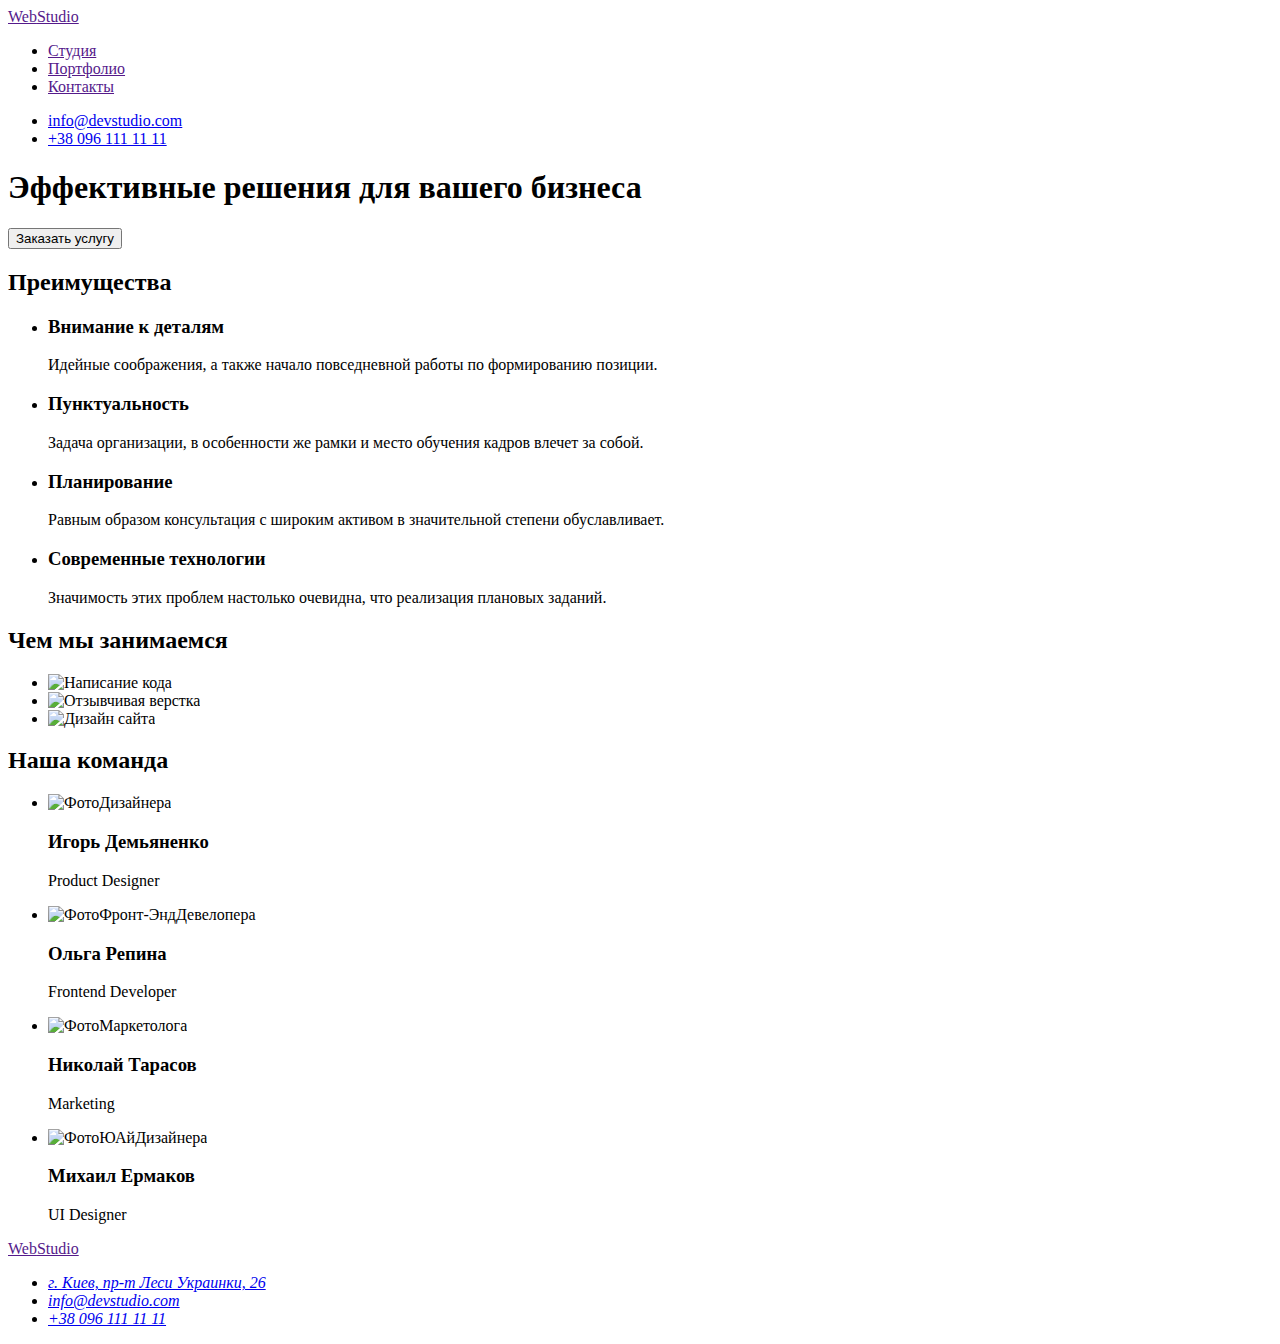
==== index.html @ 220b991c "Add files via upload" ====
<!DOCTYPE html>
<html lang="ru">
  <head>
    <meta charset="UTF-8" />
    <meta name="viewport" content="width=device-width, initial-scale=1.0" />
    <title>Photo app</title>
  </head>
  <body>
    <!-- Шапка сайта -->
    <header>
      <nav>
        <a href=""><span>Web</span><span>Studio</span></a>
        <ul>
          <li><a href="">Студия</a></li>
          <li><a href="">Портфолио</a></li>
          <li><a href="">Контакты</a></li>
        </ul>
      </nav>
      <ul>
        <li><a href="mailto:info@devstudio.com">info@devstudio.com</a></li>
        <li><a href="tel:+380961111111">+38 096 111 11 11</a></li>
      </ul>
    </header>

    <main>
      <!-- Герой -->
      <section>
        <h1>Эффективные решения для вашего бизнеса</h1>
        <button type="button">Заказать услугу</button>
      </section>

      <!-- Преимущества -->
      <section>
        <h2>Преимущества</h2>
        <ul>
          <li>
            <h3>Внимание к деталям</h3>

            <p>
              Идейные соображения, а также начало повседневной работы по
              формированию позиции.
            </p>
          </li>

          <li>
            <h3>Пунктуальность</h3>
            <p>
              Задача организации, в особенности же рамки и место обучения кадров
              влечет за собой.
            </p>
          </li>

          <li>
            <h3>Планирование</h3>
            <p>
              Равным образом консультация с широким активом в значительной
              степени обуславливает.
            </p>
          </li>

          <li>
            <h3>Современные технологии</h3>
            <p>
              Значимость этих проблем настолько очевидна, что реализация
              плановых заданий.
            </p>
          </li>
        </ul>
      </section>

      <!-- Чем занимаемся -->
      <section>
        <h2>Чем мы занимаемся</h2>

        <ul>
          <li>
            <img
                src="./images/project1.jpg"
                alt="Написание кода"
                width="370"
            />
          </li>
          <li>
            <img
                src="./images/project2.jpg"
                alt="Отзывчивая верстка"
                width="370"
            />
          </li>
          <li>
            <img src="./images/project3.jpg" alt="Дизайн сайта" width="370"
            />
          </li>
        </ul>
      </section>

      <!-- Наша команда -->
      <section>
        <h2>Наша команда</h2>

        <ul>
          <li>
            <img
              src="./images/team1.jpg"
              alt="ФотоДизайнера"
              width="270"
            />
            <h3>Игорь Демьяненко</h3>
            <p>Product Designer</p>
          </li>

          <li>
            <img
              src="./images/team2.jpg"
              alt="ФотоФронт-ЭндДевелопера"
              width="270"
            />
            <h3>Ольга Репина</h3>
            <p>Frontend Developer</p>
          </li>
          <li>
            <img src="./images/team3.jpg" alt="ФотоМаркетолога" width="270" />
            <h3>Николай Тарасов</h3>
            <p>Marketing</p>
          </li>
          <li>
            <img
              src="./images/team4.jpg"
              alt="ФотоЮАйДизайнера"
              width="270"
            />
            <h3>Михаил Ермаков</h3>
            <p>UI Designer</p>
          </li>
        </ul>
      </section>
    </main>

    <!-- Футер -->
    <footer>
      <a href=""><span>Web</span><span>Studio</span></a>
      <address>
        <ul>
          <li>
            <a href="https://goo.gl/maps/CPtrU1FHBa2aNyZL9" target="_blank" rel="noopener noreferrer">г. Киев, пр-т Леси Украинки, 26</a> 
          </li>
          <li>
        <a href="mailto:info@devstudio.com">info@devstudio.com</a>
          </li>
          <li>
        <a href="tel:+380961111111">+38 096 111 11 11</a>
          </li>
        </ul>
      </address>
    </footer>
  </body>
</html>
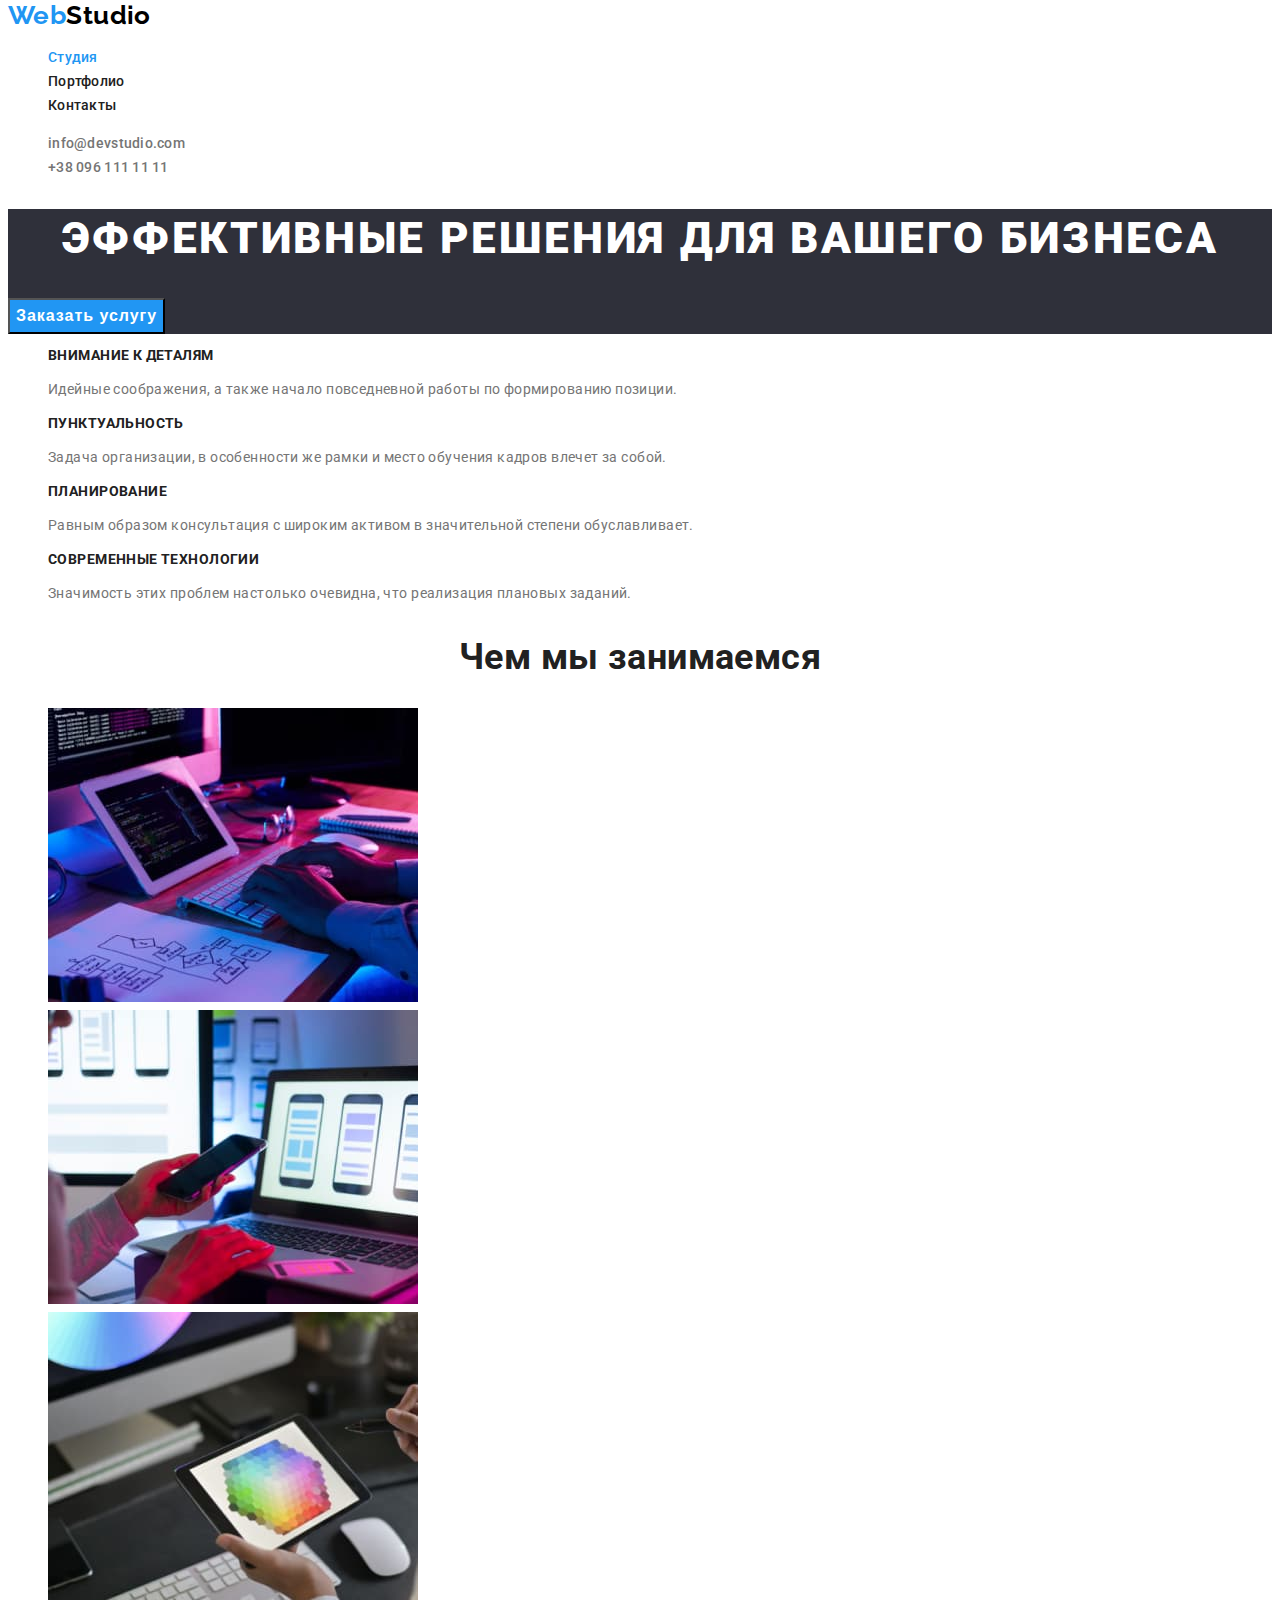
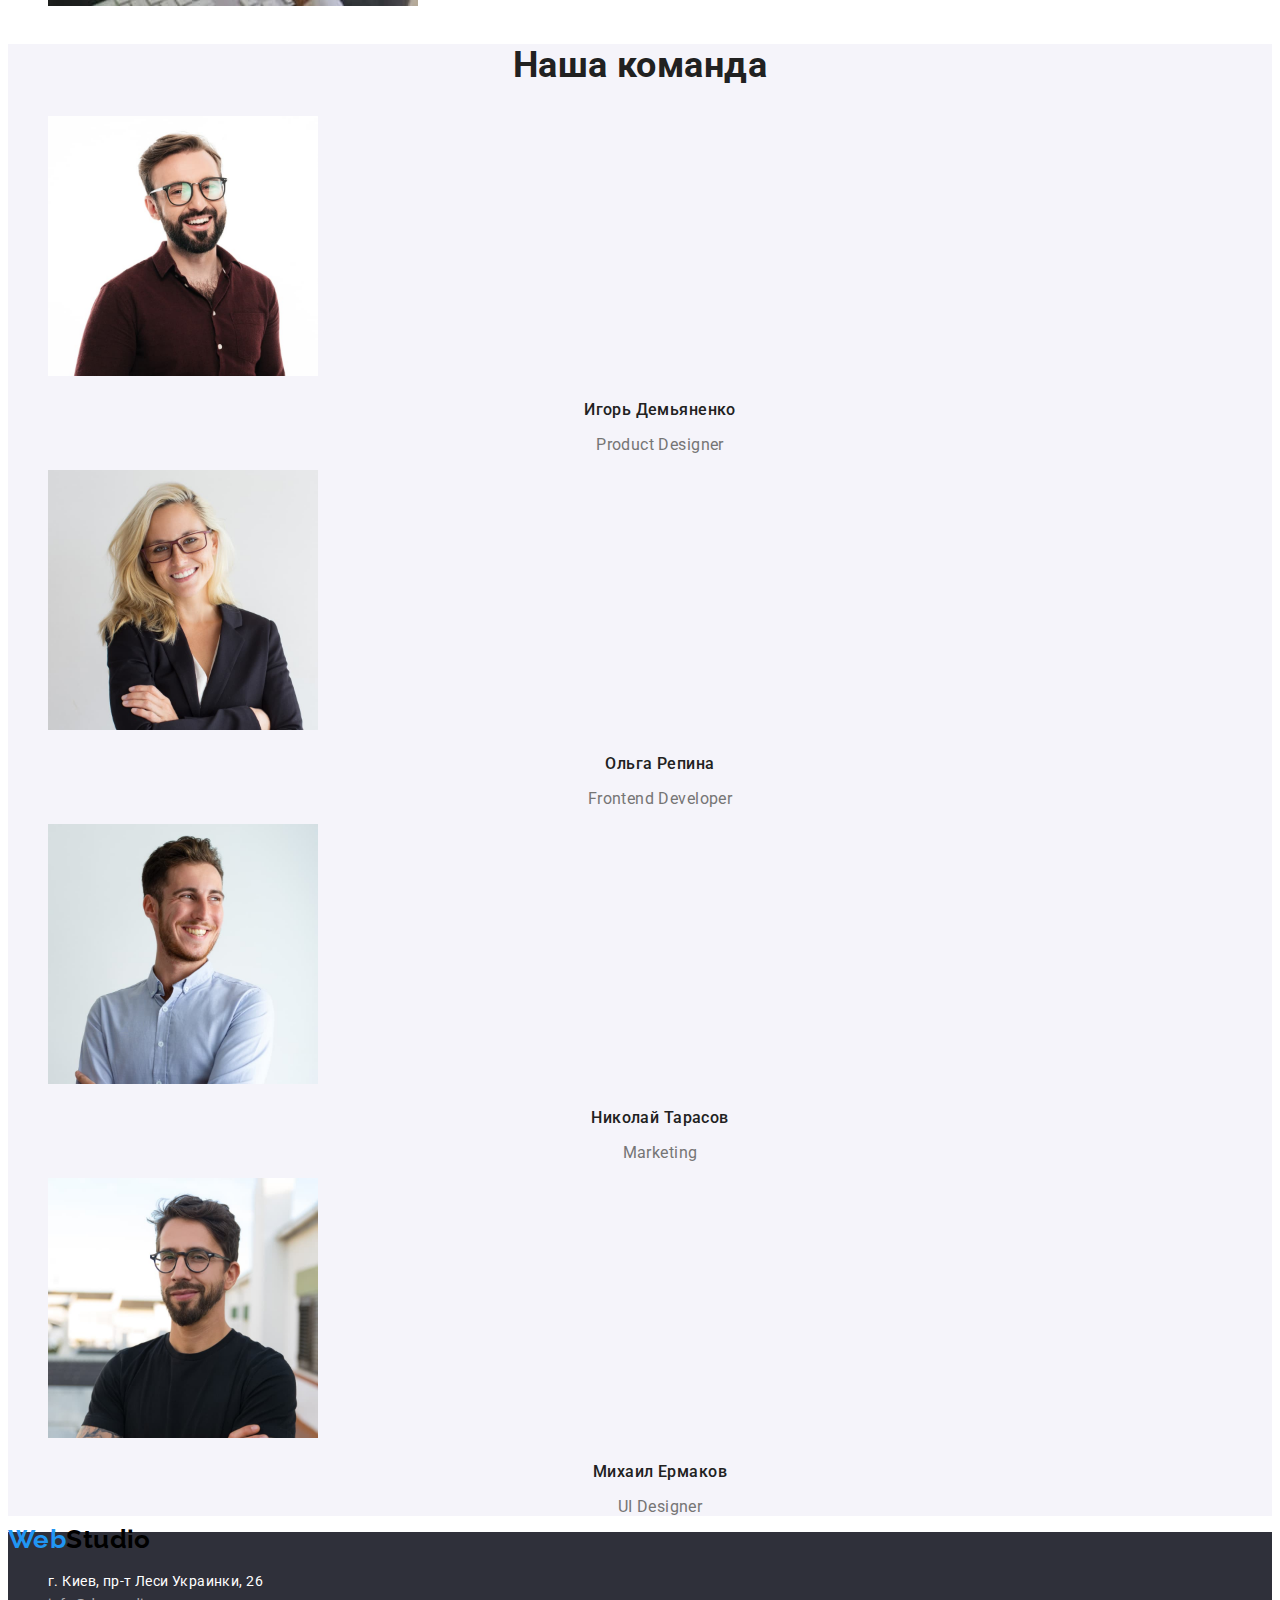
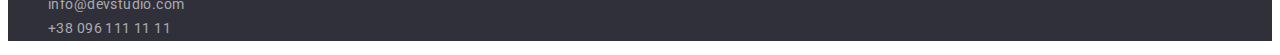
==== commit c97f73ce: "Add files via upload" ====
--- a/index.html
+++ b/index.html
@@ -4,37 +4,48 @@
     <meta charset="UTF-8" />
     <meta name="viewport" content="width=device-width, initial-scale=1.0" />
     <title>Photo app</title>
+    <link rel="stylesheet" href="./css/styles.css" />
+    <link
+      href="https://fonts.googleapis.com/css2?family=Raleway:ital,wght@1,700&family=Roboto:wght@400;500;700;900&display=swap"
+      rel="stylesheet"
+    />
   </head>
   <body>
     <!-- Шапка сайта -->
     <header>
       <nav>
-        <a href=""><span>Web</span><span>Studio</span></a>
+        <a class="logo" href=""><span>Web</span>Studio</a>
         <ul>
-          <li><a href="">Студия</a></li>
-          <li><a href="">Портфолио</a></li>
-          <li><a href="">Контакты</a></li>
+          <li><a class="menu-item active" href="">Студия</a></li>
+          <li><a class="menu-item" href="./portfolio.html">Портфолио</a></li>
+          <li><a class="menu-item" href="">Контакты</a></li>
         </ul>
       </nav>
       <ul>
-        <li><a href="mailto:info@devstudio.com">info@devstudio.com</a></li>
-        <li><a href="tel:+380961111111">+38 096 111 11 11</a></li>
+        <li>
+          <a class="contacts" href="mailto:info@devstudio.com"
+            >info@devstudio.com</a
+          >
+        </li>
+        <li>
+          <a class="contacts" href="tel:+380961111111">+38 096 111 11 11</a>
+        </li>
       </ul>
     </header>
 
     <main>
       <!-- Герой -->
-      <section>
-        <h1>Эффективные решения для вашего бизнеса</h1>
+      <section class="hero">
+        <h1 class="hero-title">Эффективные решения для вашего бизнеса</h1>
         <button type="button">Заказать услугу</button>
       </section>
 
       <!-- Преимущества -->
       <section>
-        <h2>Преимущества</h2>
+        <h2 class="section-header">Преимущества</h2>
         <ul>
           <li>
-            <h3>Внимание к деталям</h3>
+            <h3 class="section-title">Внимание к деталям</h3>
 
             <p>
               Идейные соображения, а также начало повседневной работы по
@@ -43,7 +54,7 @@
           </li>
 
           <li>
-            <h3>Пунктуальность</h3>
+            <h3 class="section-title">Пунктуальность</h3>
             <p>
               Задача организации, в особенности же рамки и место обучения кадров
               влечет за собой.
@@ -51,7 +62,7 @@
           </li>
 
           <li>
-            <h3>Планирование</h3>
+            <h3 class="section-title">Планирование</h3>
             <p>
               Равным образом консультация с широким активом в значительной
               степени обуславливает.
@@ -59,7 +70,7 @@
           </li>
 
           <li>
-            <h3>Современные технологии</h3>
+            <h3 class="section-title">Современные технологии</h3>
             <p>
               Значимость этих проблем настолько очевидна, что реализация
               плановых заданий.
@@ -74,39 +85,30 @@
 
         <ul>
           <li>
+            <img src="./images/project1.jpg" alt="Написание кода" width="370" />
+          </li>
+          <li>
             <img
-                src="./images/project1.jpg"
-                alt="Написание кода"
-                width="370"
+              src="./images/project2.jpg"
+              alt="Отзывчивая верстка"
+              width="370"
             />
           </li>
           <li>
-            <img
-                src="./images/project2.jpg"
-                alt="Отзывчивая верстка"
-                width="370"
-            />
-          </li>
-          <li>
-            <img src="./images/project3.jpg" alt="Дизайн сайта" width="370"
-            />
+            <img src="./images/project3.jpg" alt="Дизайн сайта" width="370" />
           </li>
         </ul>
       </section>
 
       <!-- Наша команда -->
-      <section>
+      <section class="team">
         <h2>Наша команда</h2>
 
         <ul>
           <li>
-            <img
-              src="./images/team1.jpg"
-              alt="ФотоДизайнера"
-              width="270"
-            />
-            <h3>Игорь Демьяненко</h3>
-            <p>Product Designer</p>
+            <img src="./images/team1.jpg" alt="ФотоДизайнера" width="270" />
+            <h3 class="teammember-name">Игорь Демьяненко</h3>
+            <p class="teammember-job">Product Designer</p>
           </li>
 
           <li>
@@ -115,40 +117,46 @@
               alt="ФотоФронт-ЭндДевелопера"
               width="270"
             />
-            <h3>Ольга Репина</h3>
-            <p>Frontend Developer</p>
+            <h3 class="teammember-name">Ольга Репина</h3>
+            <p class="teammember-job">Frontend Developer</p>
           </li>
           <li>
             <img src="./images/team3.jpg" alt="ФотоМаркетолога" width="270" />
-            <h3>Николай Тарасов</h3>
-            <p>Marketing</p>
+            <h3 class="teammember-name">Николай Тарасов</h3>
+            <p class="teammember-job">Marketing</p>
           </li>
           <li>
-            <img
-              src="./images/team4.jpg"
-              alt="ФотоЮАйДизайнера"
-              width="270"
-            />
-            <h3>Михаил Ермаков</h3>
-            <p>UI Designer</p>
+            <img src="./images/team4.jpg" alt="ФотоЮАйДизайнера" width="270" />
+            <h3 class="teammember-name">Михаил Ермаков</h3>
+            <p class="teammember-job">UI Designer</p>
           </li>
         </ul>
       </section>
     </main>
 
     <!-- Футер -->
-    <footer>
-      <a href=""><span>Web</span><span>Studio</span></a>
+    <footer class="footer">
+      <a class="logo" href=""><span>Web</span>Studio</a>
       <address>
         <ul>
           <li>
-            <a href="https://goo.gl/maps/CPtrU1FHBa2aNyZL9" target="_blank" rel="noopener noreferrer">г. Киев, пр-т Леси Украинки, 26</a> 
+            <a
+              class="company-address"
+              href="https://goo.gl/maps/CPtrU1FHBa2aNyZL9"
+              target="_blank"
+              rel="noopener noreferrer"
+              >г. Киев, пр-т Леси Украинки, 26</a
+            >
           </li>
           <li>
-        <a href="mailto:info@devstudio.com">info@devstudio.com</a>
+            <a class="footer-contacts" href="mailto:info@devstudio.com"
+              >info@devstudio.com</a
+            >
           </li>
           <li>
-        <a href="tel:+380961111111">+38 096 111 11 11</a>
+            <a class="footer-contacts" href="tel:+380961111111"
+              >+38 096 111 11 11</a
+            >
           </li>
         </ul>
       </address>
--- a/css/styles.css
+++ b/css/styles.css
@@ -0,0 +1,203 @@
+:root {
+  --primary-text-color: rgba(117, 117, 117, 1);
+  --secondary-text-color: rgba(255, 255, 255, 0.6);
+  --title-text-color: rgba(33, 33, 33, 1);
+  --accent-color: rgba(33, 150, 243, 1);
+  --primary-white-color: rgba(255, 255, 255, 1);
+}
+
+body {
+  background-color: var(--primary-white-color);
+  color: var(--primary-text-color);
+
+  font-family: 'Roboto', 'OpenSans', sans-serif;
+  letter-spacing: 0.03em;
+  font-size: 14px;
+  line-height: 1.71;
+  text-decoration: none;
+}
+/*-- Шапка сайта --*/
+/* Logo */
+.logo {
+  font-family: 'Raleway';
+  font-style: normal;
+  font-weight: 700;
+  font-size: 26px;
+  line-height: 1.19px;
+
+  color: #000;
+  text-decoration: inherit;
+}
+span {
+  color: #2196f3;
+}
+
+/* Site nav */
+
+li {
+  list-style-type: none;
+}
+
+.menu-item {
+  color: var(--title-text-color);
+
+  font-weight: 500;
+  font-size: 14px;
+  line-height: 1.14;
+  letter-spacing: 0.02em;
+  text-decoration: inherit;
+}
+.active {
+  color: var(--accent-color);
+}
+
+.menu-item:hover,
+.menu-item:focus {
+  color: var(--accent-color);
+}
+
+/* Contacts */
+
+.contacts {
+  color: var(--primary-text-color);
+
+  font-weight: 500;
+  font-size: 14px;
+  line-height: 1.14;
+  letter-spacing: 0.02em;
+  text-decoration: inherit;
+}
+
+.contacts:hover,
+.contacts:focus {
+  color: var(--accent-color);
+}
+
+/* Hero */
+
+.hero {
+  background-color: rgba(47, 48, 58, 1);
+}
+
+.hero-title {
+  color: var(--primary-white-color);
+  font-weight: 900;
+  font-size: 44px;
+  line-height: 1.36;
+  text-align: center;
+
+  letter-spacing: 0.06em;
+  text-transform: uppercase;
+}
+
+button {
+  color: var(--primary-white-color);
+  font-weight: 700;
+  font-size: 16px;
+  line-height: 1.88;
+  display: flex;
+  align-items: center;
+  text-align: center;
+  letter-spacing: 0.06em;
+  background-color: var(--accent-color);
+  cursor: pointer;
+}
+
+/* Преимущества */
+
+.section-header {
+  display: none;
+}
+
+.section-title {
+  color: var(--title-text-color);
+
+  font-weight: 700;
+  font-size: 14px;
+  line-height: 1.14;
+
+  text-transform: uppercase;
+}
+
+/* Чем занимаемся */
+
+h2 {
+  color: var(--title-text-color);
+  font-weight: 700;
+  font-size: 36px;
+  line-height: 1.17;
+  text-align: center;
+}
+
+/* Наша команда */
+
+.team {
+  background-color: #f5f4fa;
+}
+
+.teammember-name {
+  color: var(--title-text-color);
+  font-weight: 500;
+  font-size: 16px;
+  line-height: 1.19;
+  text-align: center;
+}
+
+.teammember-job {
+  font-size: 16px;
+  line-height: 1.19;
+  text-align: center;
+}
+
+/*-- Футер --*/
+
+.footer {
+  background-color: rgba(47, 48, 58, 1);
+}
+
+.company-address {
+  color: var(--primary-white-color);
+
+  font-style: normal;
+  line-height: 1.71;
+  text-decoration: inherit;
+}
+.footer-contacts {
+  color: var(--secondary-text-color);
+
+  font-style: normal;
+  font-size: 14px;
+  line-height: 1.71;
+  text-decoration: inherit;
+}
+.footer-contacts:hover,
+.footer-contacts:focus {
+  color: var(--accent-color);
+}
+.filters-buttons {
+  background-color: #f5f4fa;
+  border-radius: 4px;
+  color: var(--title-text-color);
+
+  font-weight: 500;
+  font-size: 16px;
+  line-height: 1.63;
+  cursor: pointer;
+}
+.filters-buttons:hover,
+.filters-buttons:focus {
+  color: var(--primary-white-color);
+  background-color: var(--accent-color);
+}
+.examples-header {
+  color: var(--title-text-color);
+  font-weight: 700;
+  font-size: 18px;
+  line-height: 2;
+
+  letter-spacing: 0.06em;
+}
+.examples-text {
+  font-size: 16px;
+  line-height: 1.88;
+}
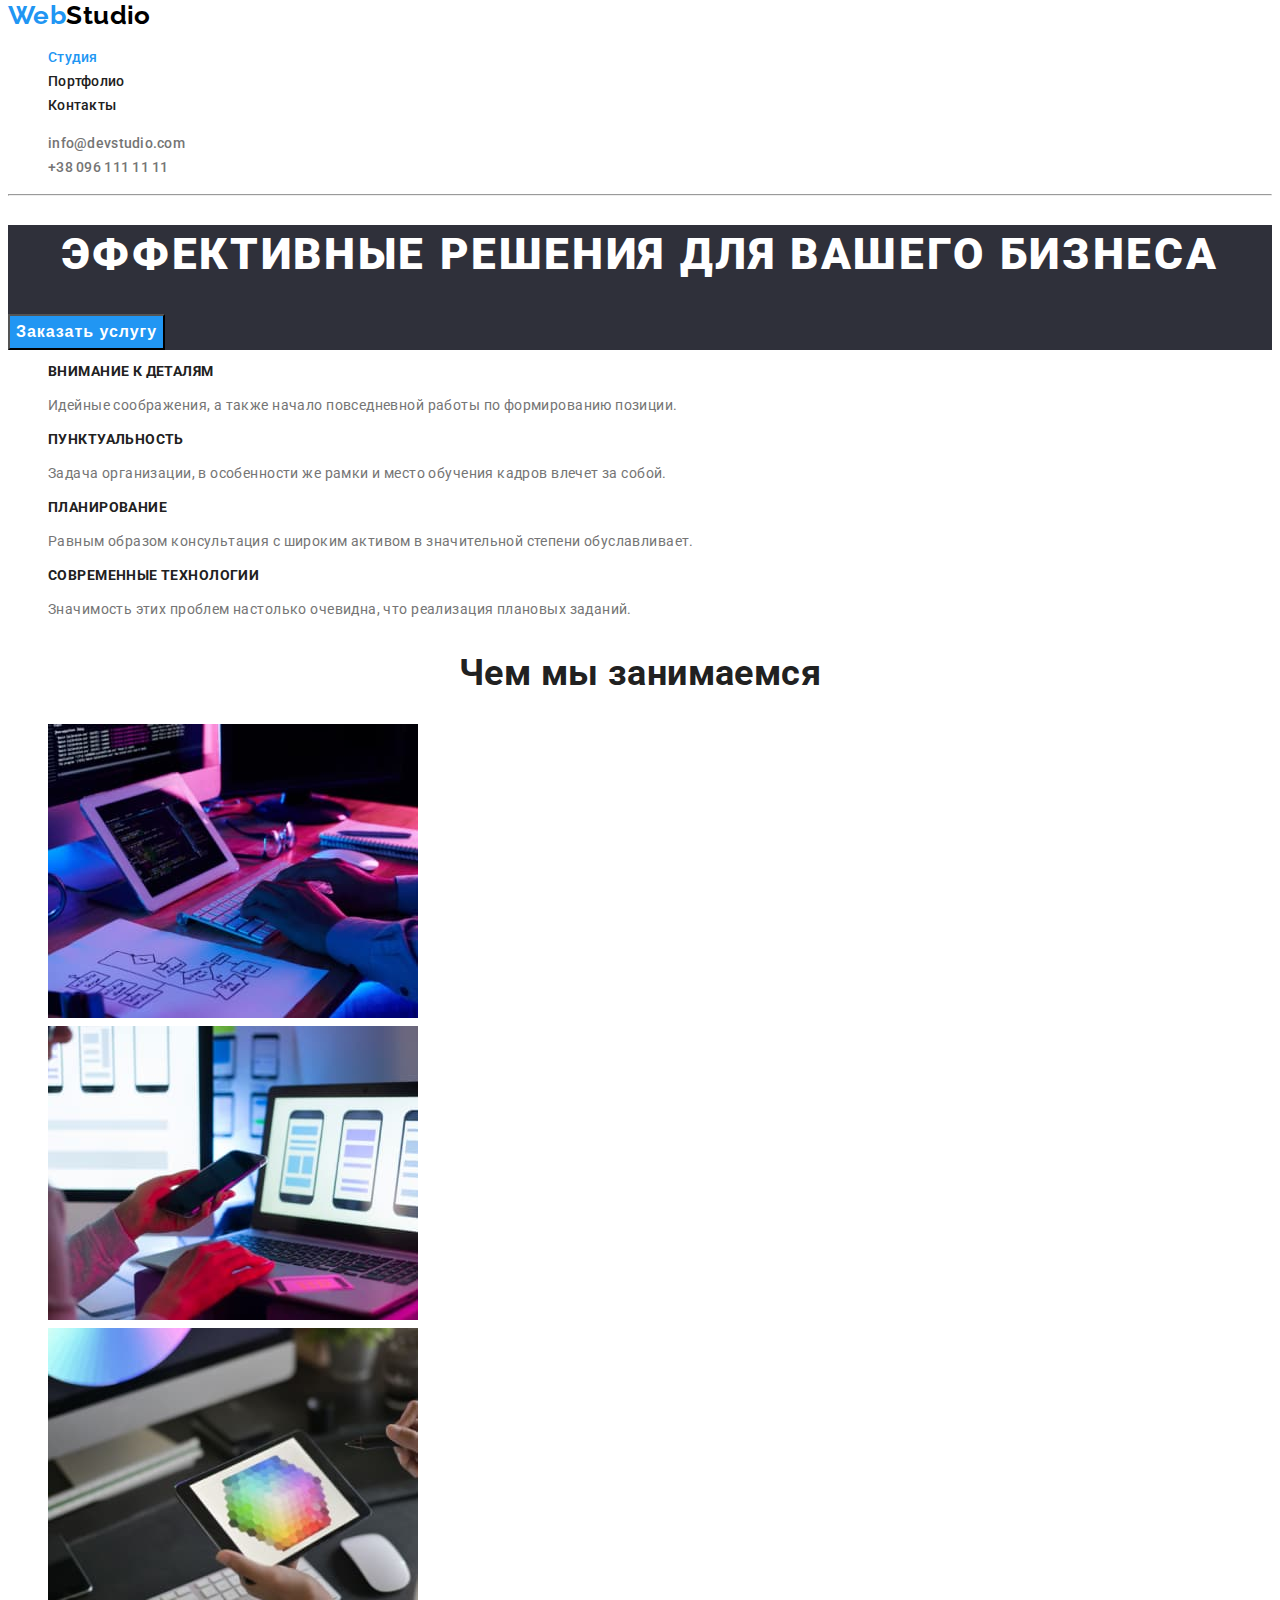
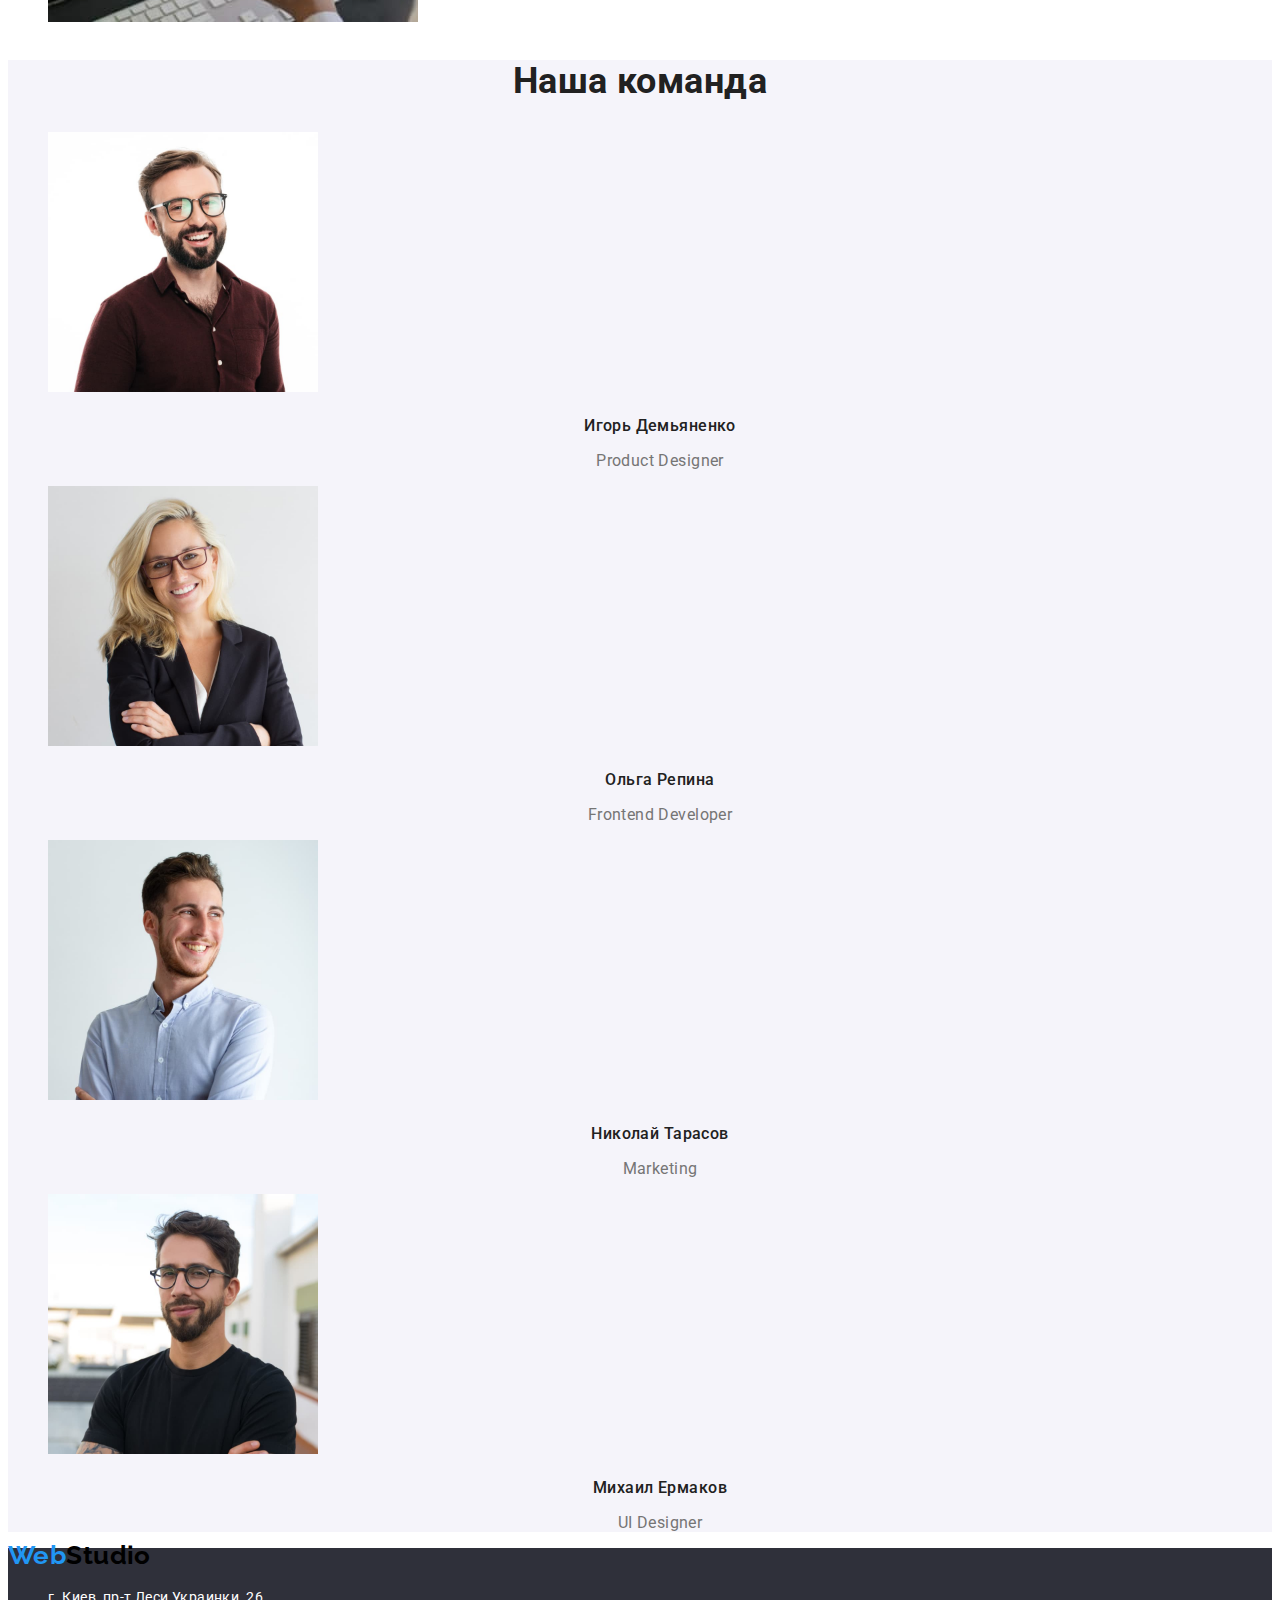
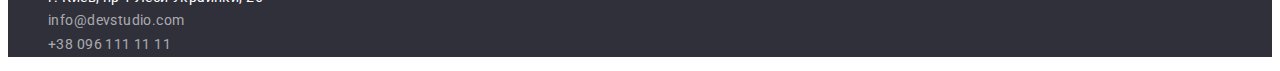
==== commit 8d00e040: "Add files via upload" ====
--- a/index.html
+++ b/index.html
@@ -6,7 +6,7 @@
     <title>Photo app</title>
     <link rel="stylesheet" href="./css/styles.css" />
     <link
-      href="https://fonts.googleapis.com/css2?family=Raleway:ital,wght@1,700&family=Roboto:wght@400;500;700;900&display=swap"
+      href="https://fonts.googleapis.com/css2?family=Raleway:wght@700&family=Roboto:wght@400;500;700;900&display=swap"
       rel="stylesheet"
     />
   </head>
@@ -32,6 +32,7 @@
         </li>
       </ul>
     </header>
+    <hr />
 
     <main>
       <!-- Герой -->
